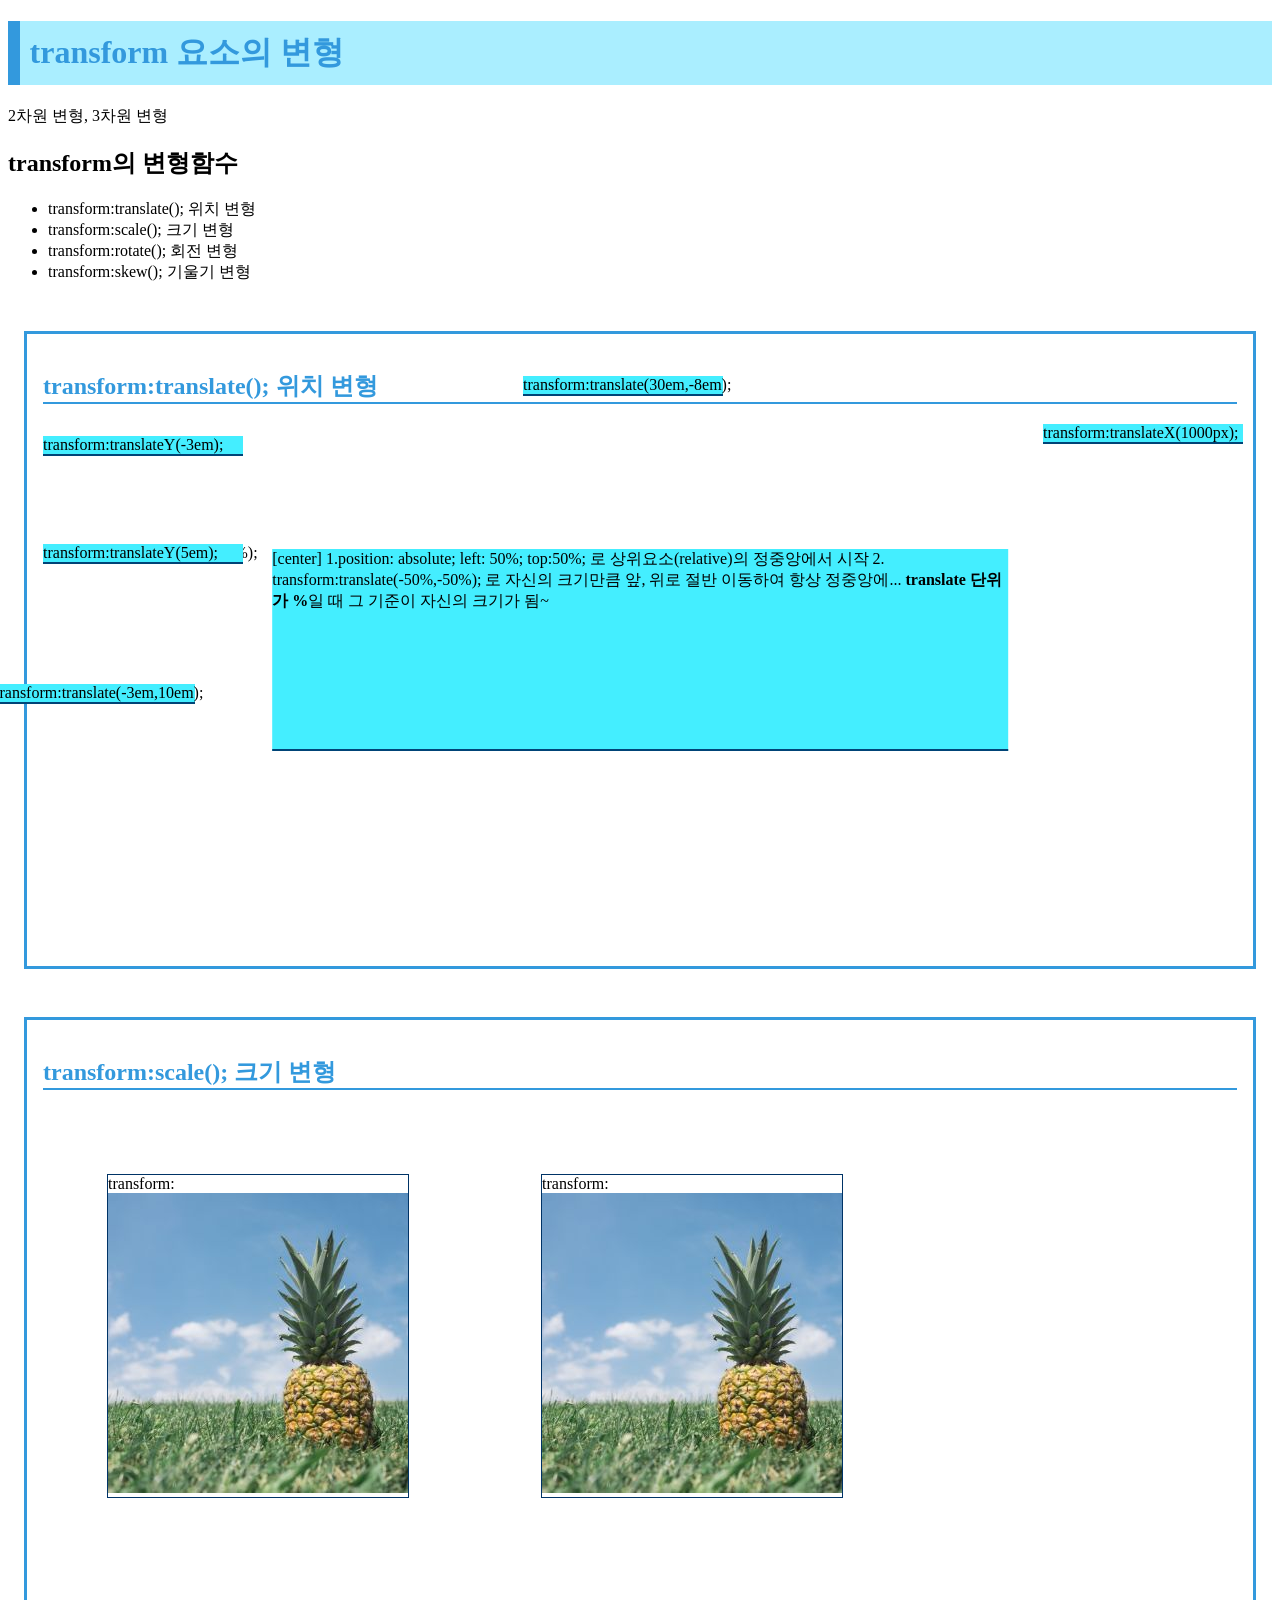
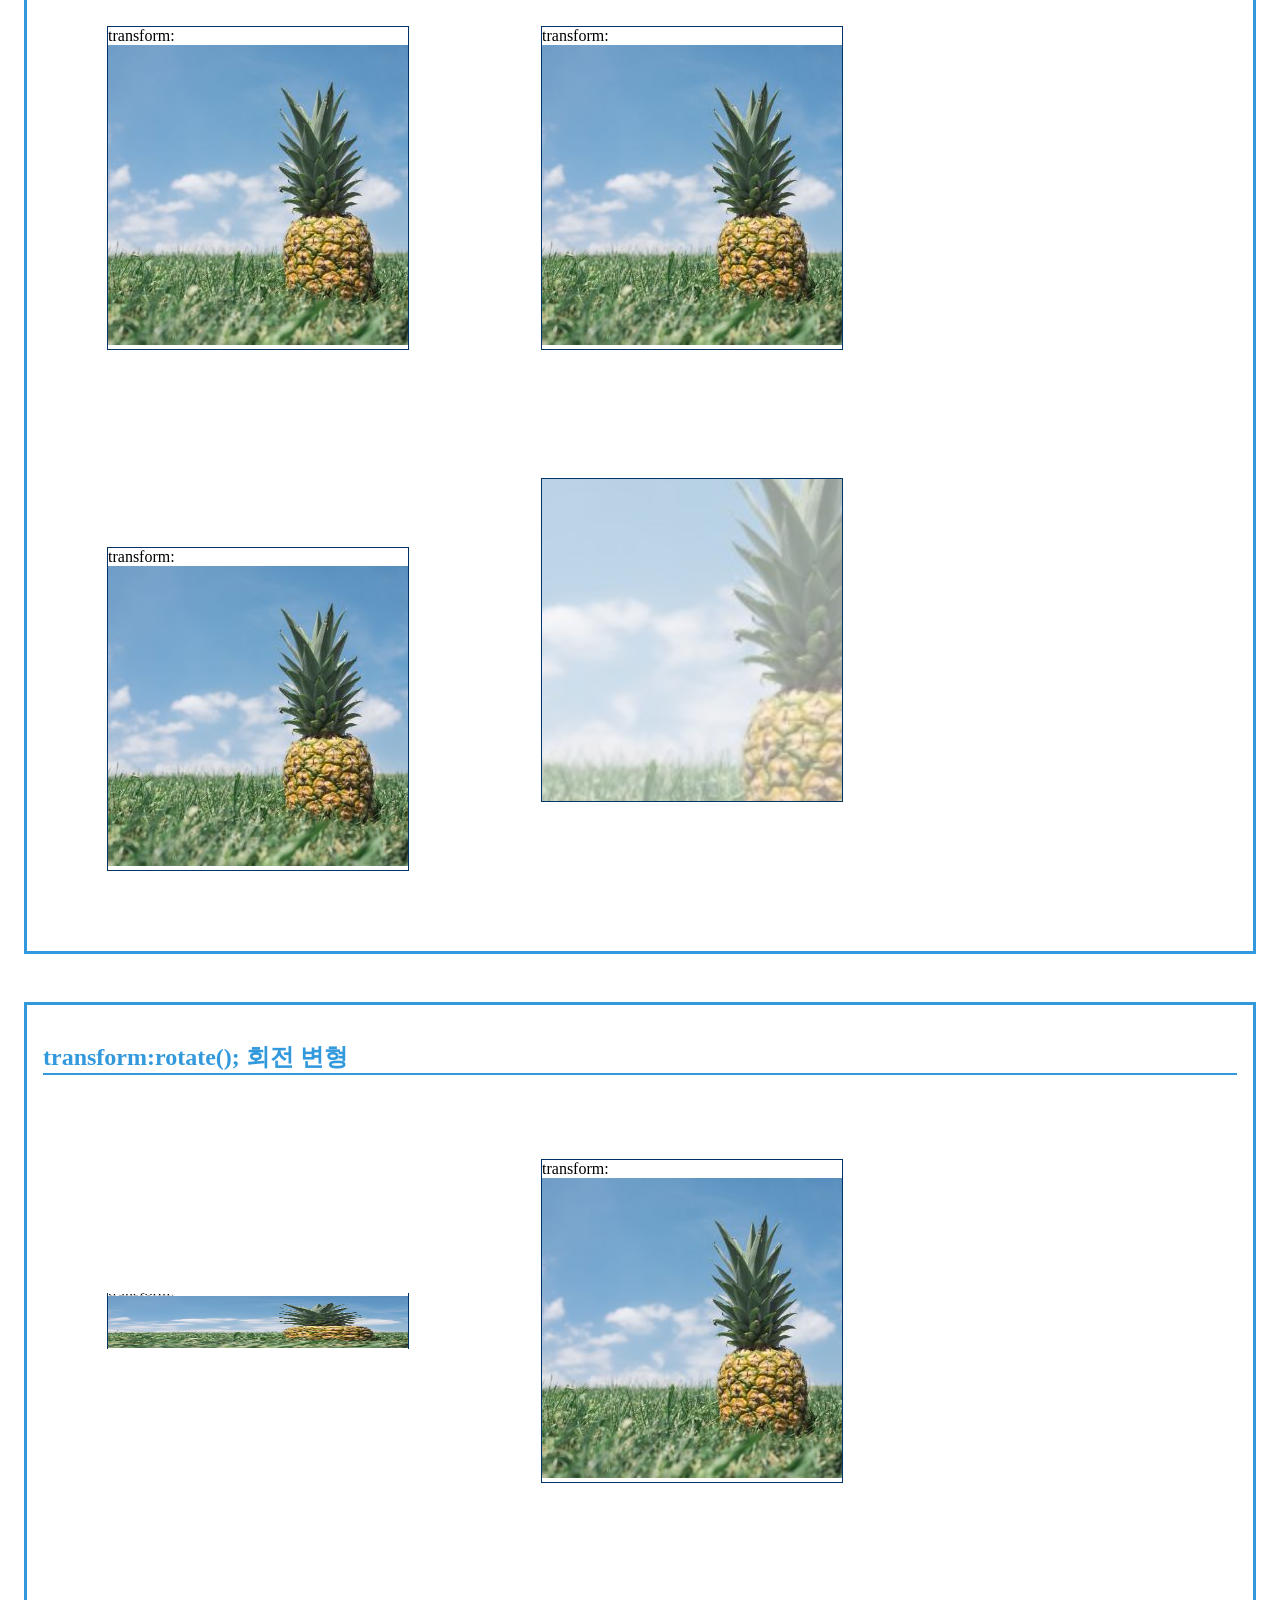
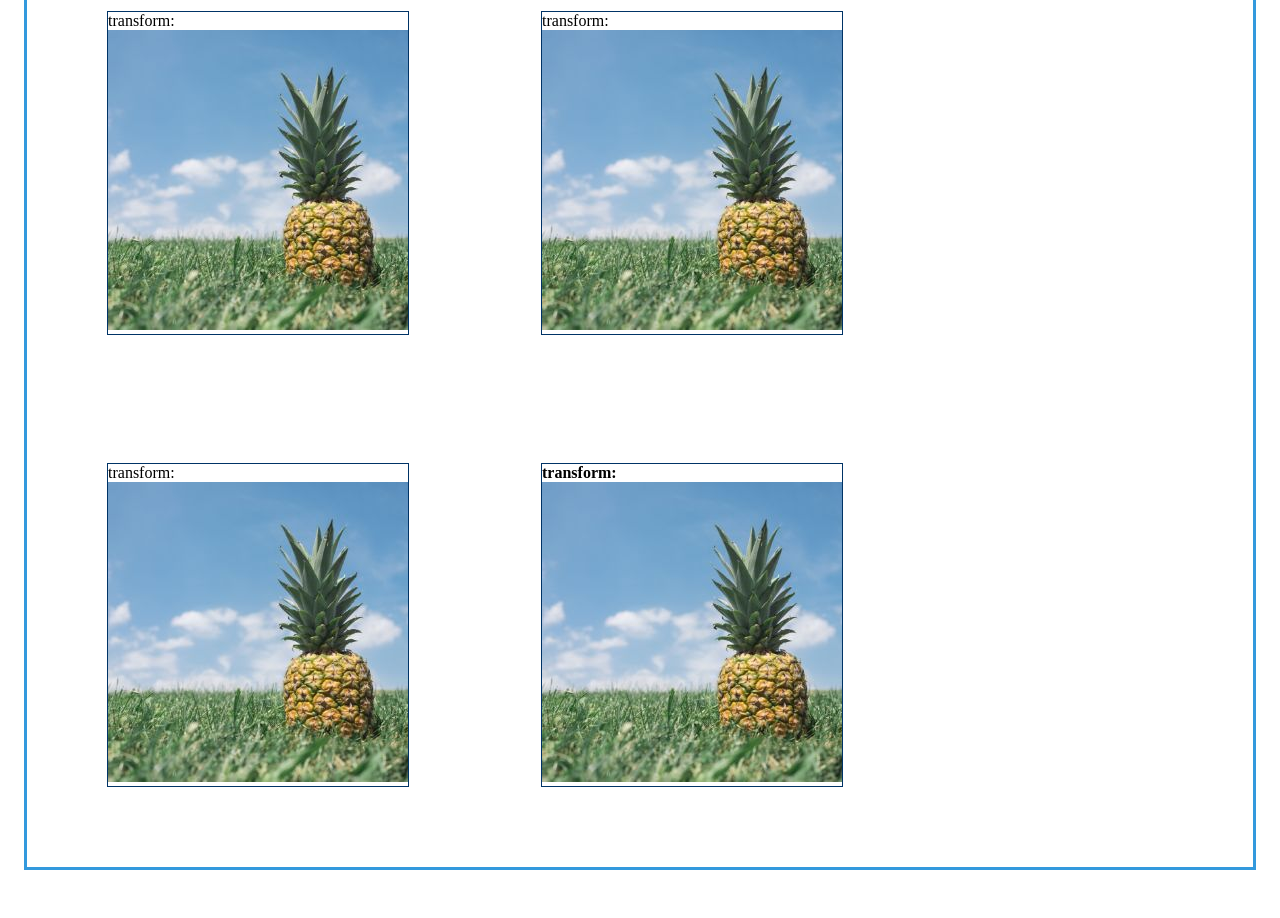
==== src/main/webapp/transform.html @ f938393a "cssｍ,html　練習および 簡単なページ実習" ====
<!DOCTYPE html>
<html>
<head>
<meta charset="UTF-8">
<title>transform</title>
<link href="style.css" rel="stylesheet">
<link href="transform.css" rel="stylesheet">
</head>
<body>
<h1>transform 요소의 변형</h1>
 2차원 변형, 3차원 변형
 
<h2>transform의 변형함수</h2>
<ul>
 <li>transform:translate(); 위치 변형</li>
 <li>transform:scale(); 크기 변형</li>
 <li>transform:rotate(); 회전 변형</li>
 <li>transform:skew(); 기울기 변형</li>
</ul>

<section id="sec01">
 <h2>transform:translate(); 위치 변형</h2>

 <div class="tr01">transform:translateX(1000px);</div>
 <div class="tr02">transform:translateX(-500px);</div>
 <div class="tr03">transform:translateY(5em);</div>
 <div class="tr04">transform:translateY(-3em);</div>
 <div class="tr05">transform:translate(30em,-8em);</div>
 <div class="tr06">transform:translate(-3em,10em);</div>
 <div class="tr07">transform:translate(100%,100%); </div>

 <div class="cnt">[center]
 1.position: absolute;
 left: 50%; top:50%;
 로 상위요소(relative)의 정중앙에서 시작
 
 2. transform:translate(-50%,-50%);
 로 자신의 크기만큼 앞, 위로 절반 이동하여
 항상 정중앙에...
 
 <b>translate 단위가 %</b>일 때
 그 기준이 자신의 크기가 됨~
 </div>
</section>

<section id="sec02">
 <h2>transform:scale(); 크기 변형</h2>

 <div class="sc01">transform: <br>
 	<img src="img/pineapple.jpg"></div>

  <div class="sc02">transform: <br>
 	<img src="img/pineapple.jpg"></div>
 
  <div class="sc03">transform: <br>
 	<img src="img/pineapple.jpg"></div>

  <div class="sc04">transform: <br>
 	<img src="img/pineapple.jpg"></div>

  <div class="sc05">transform: <br>
 	<img src="img/pineapple.jpg"></div>

  <div class="sc06"><b>transform: </b><br>
 	<img src="img/pineapple.jpg"></div>

</section>

<section id="sec03">
 <h2>transform:rotate(); 회전 변형</h2>

 <div class="ro01">transform: <br>
 	<img src="img/pineapple.jpg"></div>

  <div class="ro02">transform: <br>
 	<img src="img/pineapple.jpg"></div>
 
  <div class="ro03">transform: <br>
 	<img src="img/pineapple.jpg"></div>

  <div class="ro04">transform: <br>
 	<img src="img/pineapple.jpg"></div>

  <div class="ro05">transform: <br>
 	<img src="img/pineapple.jpg"></div>

  <div class="ro06"><b>transform: </b><br>
 	<img src="img/pineapple.jpg"></div>

</section>













</body>
</html>
---- src/main/webapp/style.css ----
@charset "UTF-8";
  /* style.css는 수업시간 
  공용스타일 파일 */
 
h1 {border-left:12px solid; 
 background-color:#aef;
 padding:0.3em;
 color: #39d;}

section {border: 3px solid #39d;
margin: 3em 1em;
padding: 1em;	}

section>h2 {border-bottom:2px solid;
	 color: #39d;}
---- src/main/webapp/transform.css ----
@charset "UTF-8";
#sec01 {height: 600px;}

#sec01>div {background-color: #4ef;
border-bottom:2px solid #047;
width: 200px; }

.tr01 {
-o-transform:translateX(1000px);
-ms-transform:translateX(1000px);
-moz-transform:translateX(1000px);
-webkit-transform:translateX(1000px);	
 /* -o-, -ms-, -moz-, -webkit- 는
 브라우저접두사(벤더프리픽스)로 최신 스타일소스를
 지원못하는 구형브라우저 지원용임.
 표준소스보다 먼저 기입. */
transform:translateX(1000px);} 

.tr02 {transform:translateX(-500px);}
.tr03 {transform:translateY(5em);}
.tr04 {transform:translateY(-3em);}
.tr05 {transform:translate(30em,-8em);}
.tr06 {transform:translate(-3em,10em);}

#sec01:hover>.tr07 {
transform:translate(100%,100%);	
}

#sec01 {height: 600px;
position:relative;}


.cnt{
	width: 60% !important;
	height: 200px;
	position: absolute;
	left: 50%; top:50%;
	transform:translate(-50%,-50%);
}

#sec02>div,#sec03>div {
	border: 1px solid #036;
	width: 300px;
	display: inline-block; /* 나란히 배치 */
	margin:4em; /*서로간의 간격*/
}

#sec02:hover>.sc01{
	transform:scaleX(2.0);
}

#sec02:hover>.sc02{
	transform:scaleX(0.3);
}

#sec02:hover>.sc03{
	transform:scaleY(0.3);
}

#sec02:hover>.sc04{
	transform:scaleY(1.5);
}

.sc05:hover{
	transform:scale(0.25,0.2);
}

.sc06 {overflow: hidden;}

.sc06>b {position: relative;
left: -100px; top:-50px;}

.sc06:hover>b {
left: 30px; top:2px;
transition: 1.2s 1s;
/* 진행시간 지연시간*/
}

.sc06>img {opacity:0.5;
/*요소의 불투명도*/
transform:scale(2,2);
}

.sc06:hover>img {
opacity:1;
transform:scale(1,1);
transition:1s;
}

/* 3. transform:rotate(); 회전 변형  */

.ro01{transform:rotateX(80deg);}
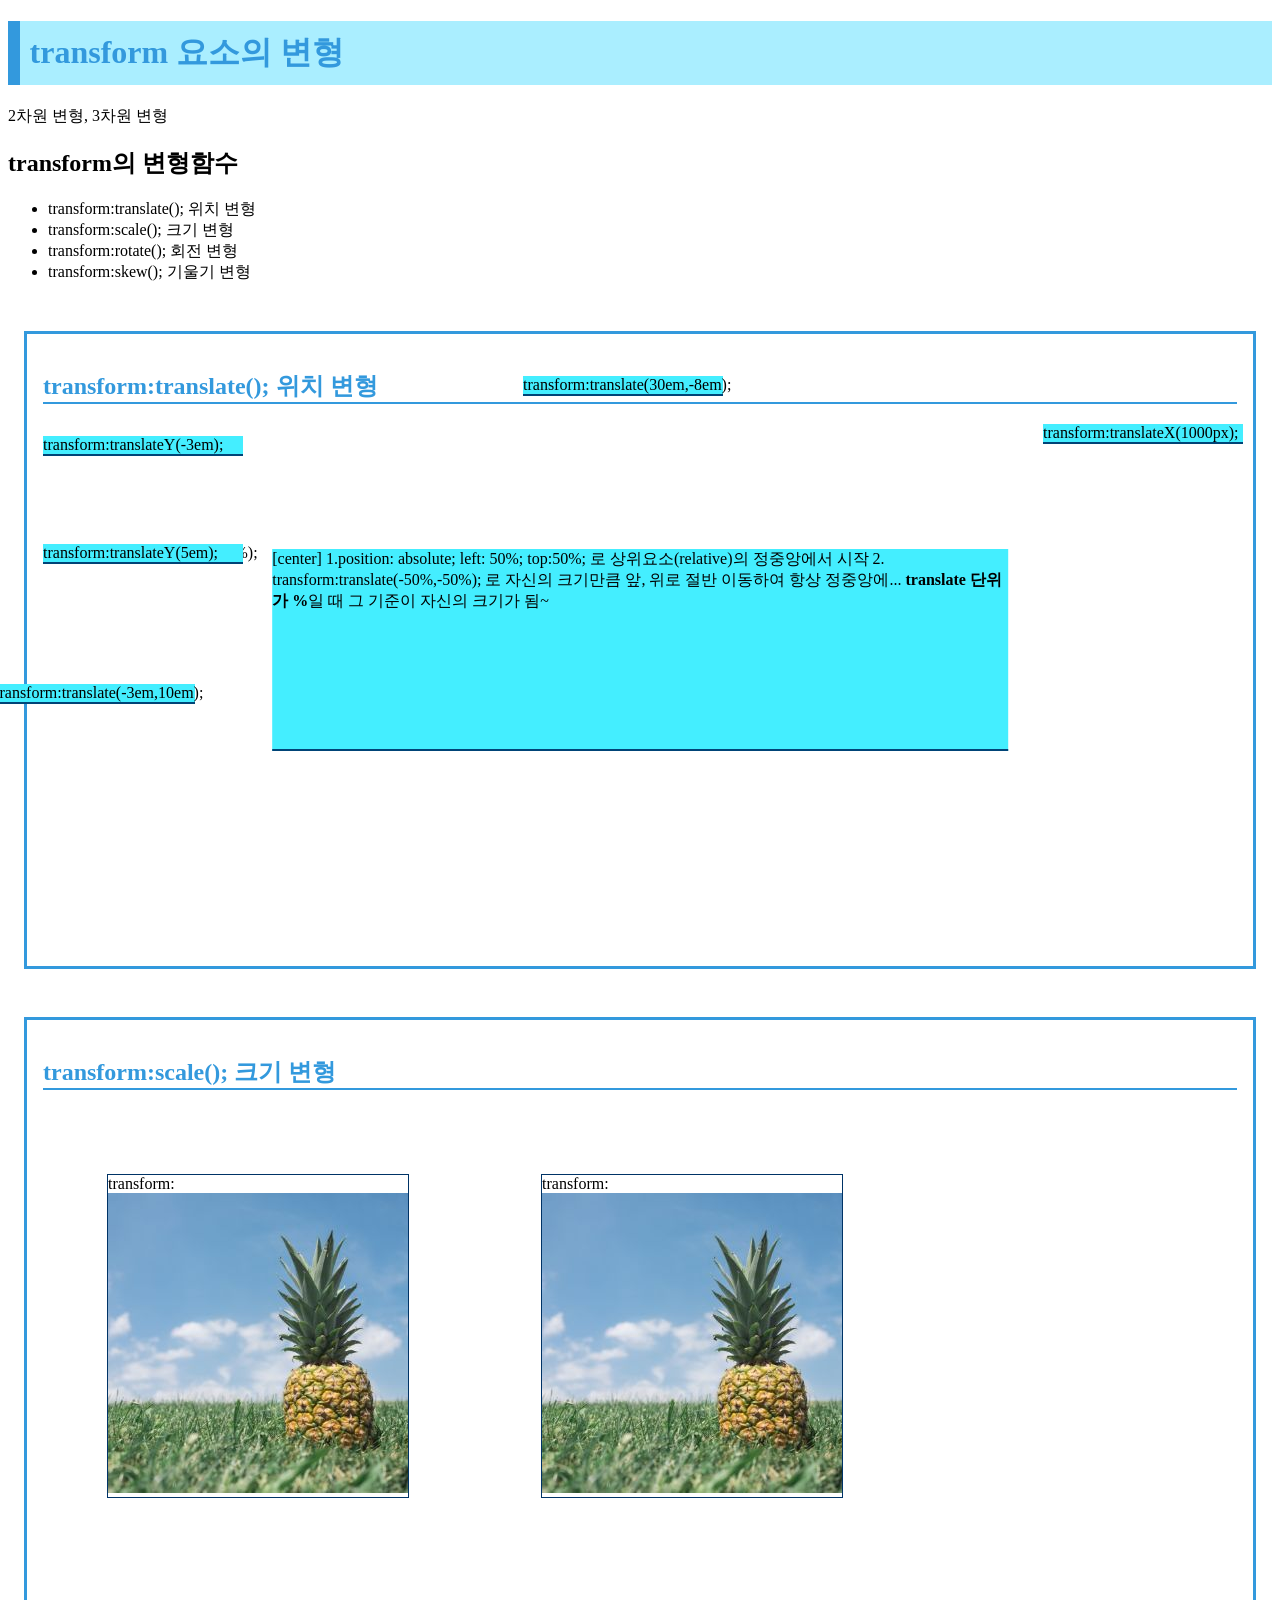
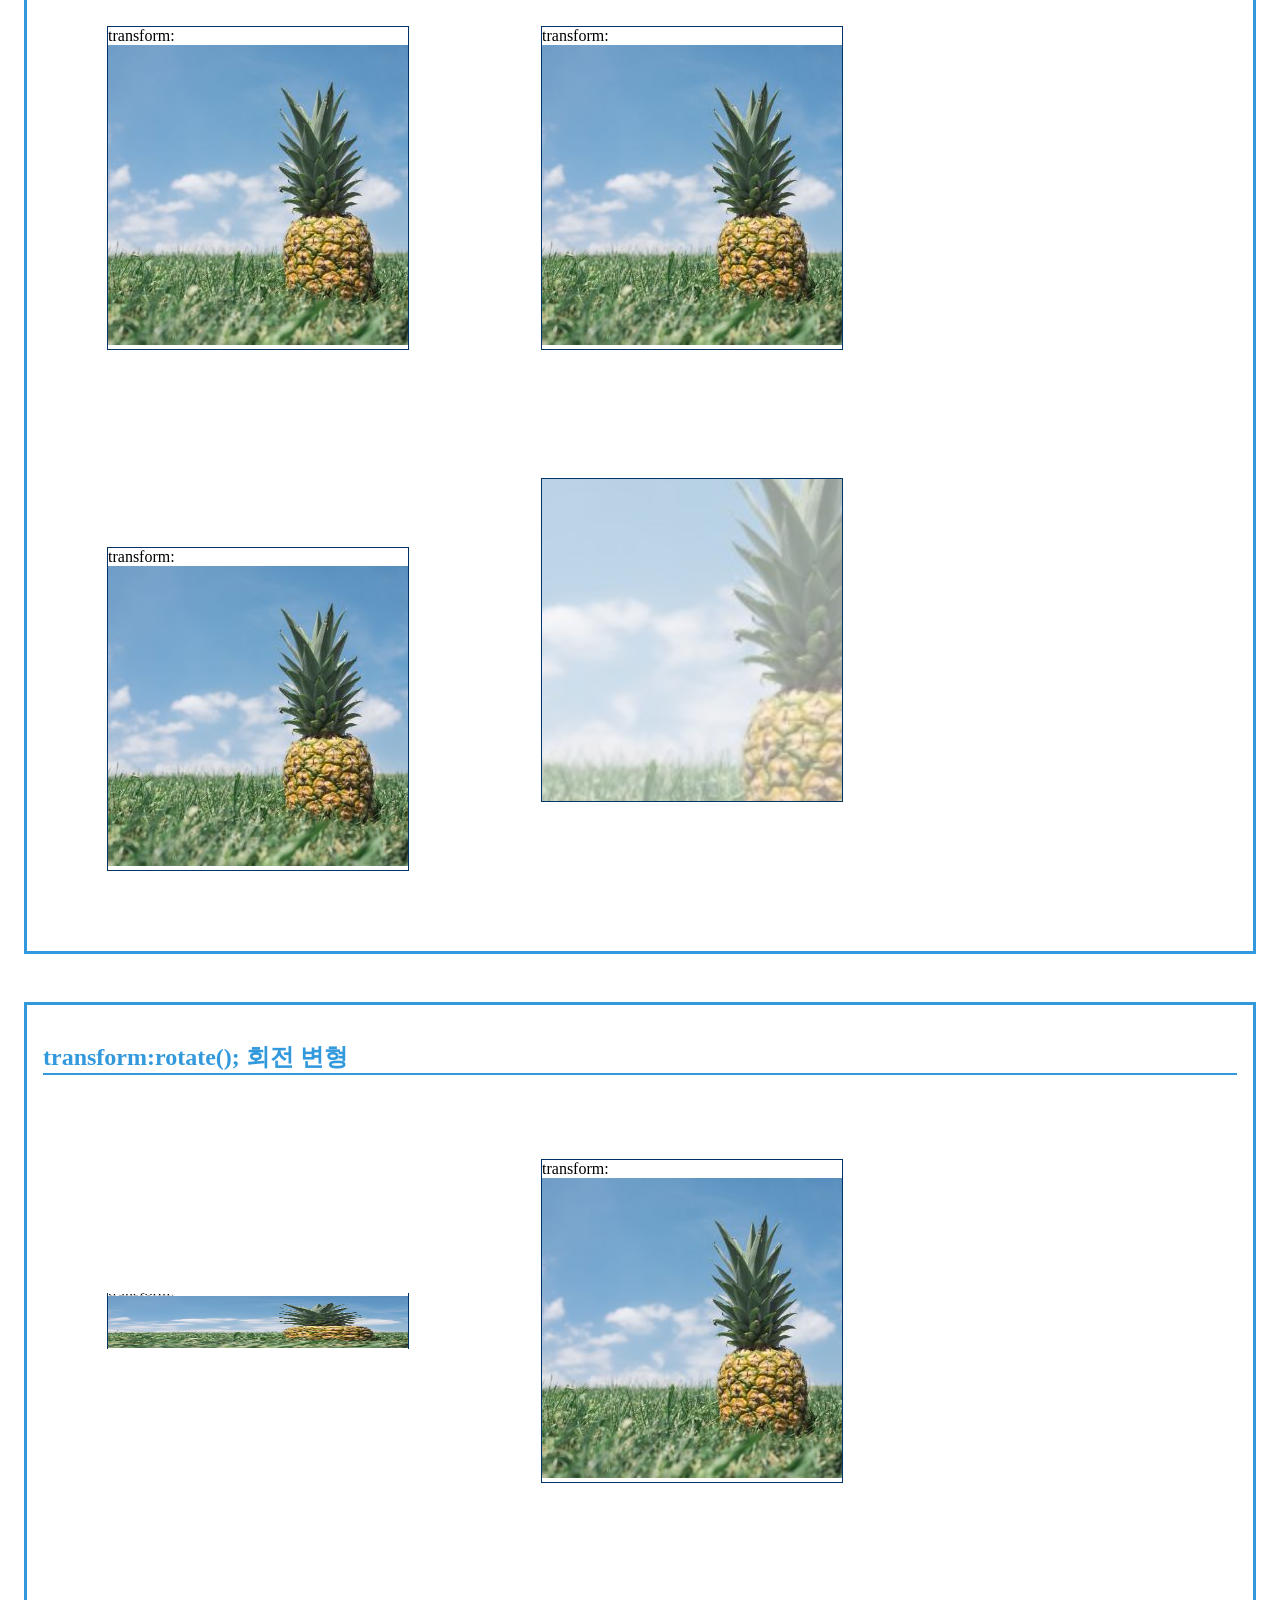
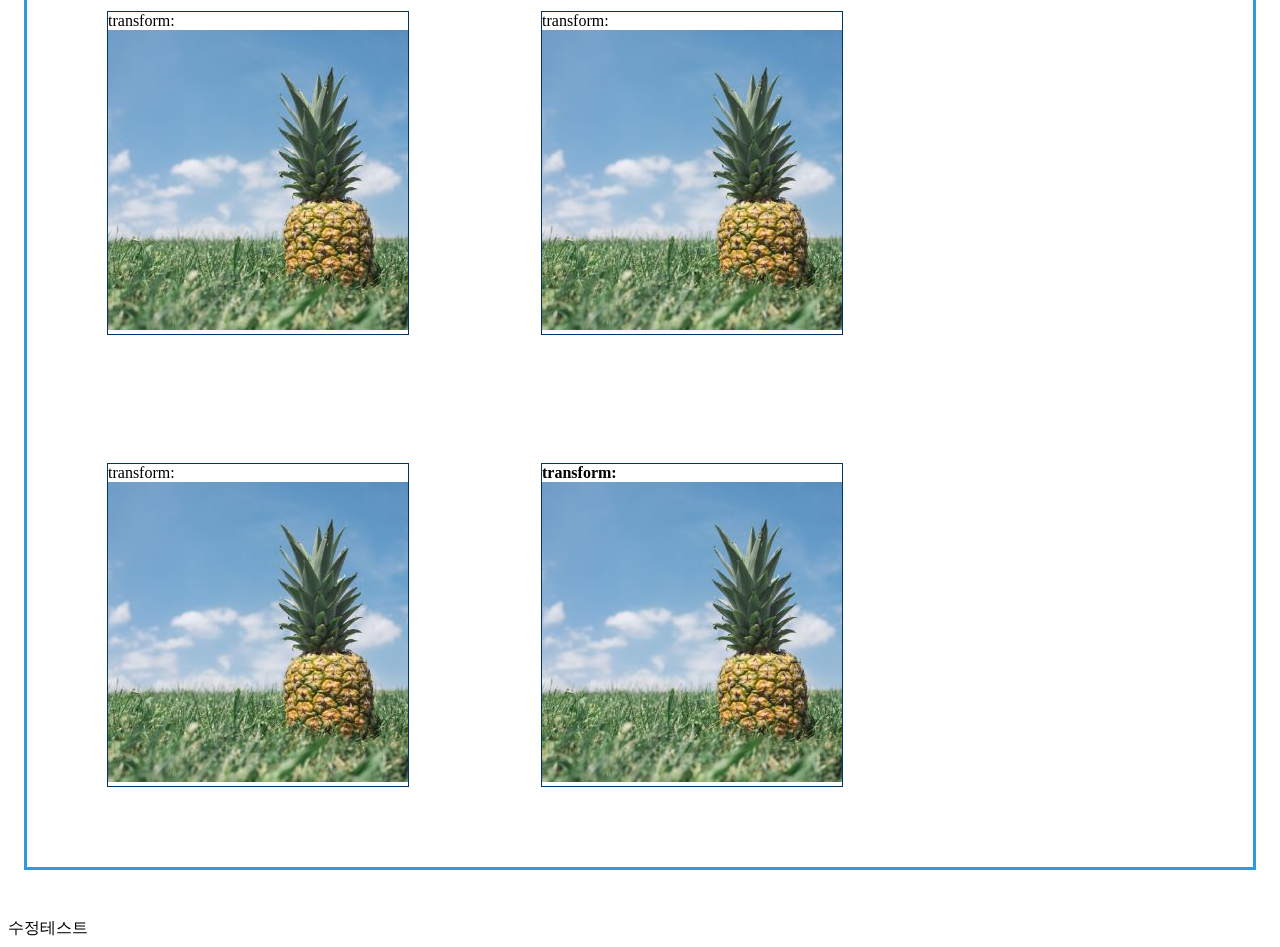
==== commit 26f124b6: "수정연습" ====
--- a/src/main/webapp/transform.html
+++ b/src/main/webapp/transform.html
@@ -90,7 +90,7 @@
 
 </section>
 
-
+수정테스트
 
 
 
